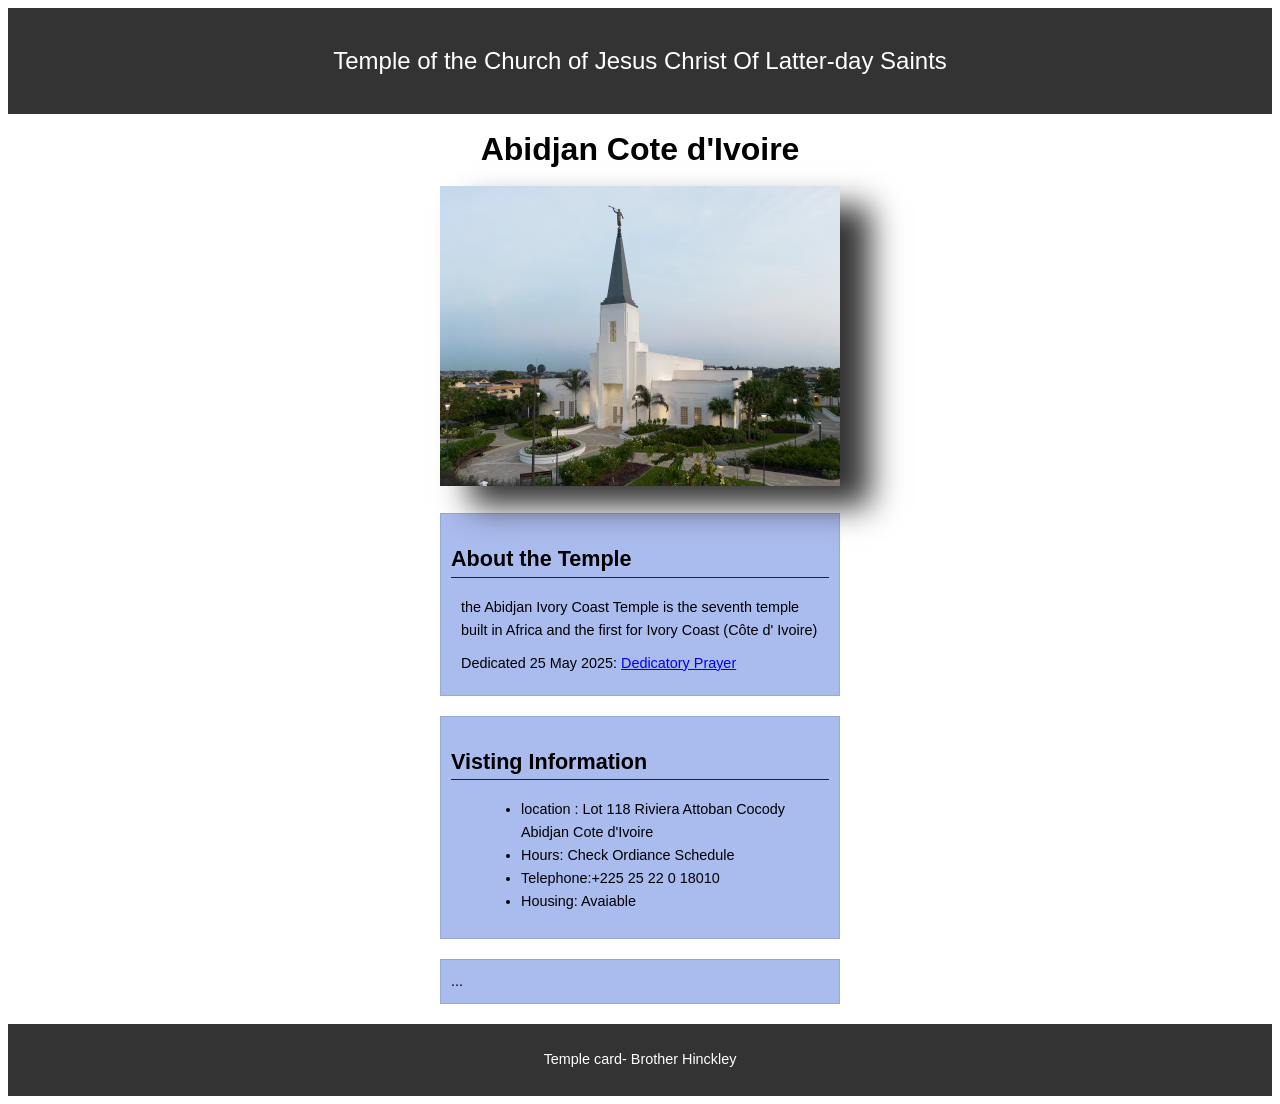
==== temple.html @ 9848fdcc "changes  made" ====
<!DOCTYPE html>
<html lang="en">
<head>
   
   <meta charset="UTF-8">
   <meta name="viewport" content="width=device-width, initial-scale=1.0">
   <title>Temples Card- Abidjan Cote d'Ivoire</title>
   <link rel="stylesheet" href="styles/temple.css">
</head>
<body>
   <header>
      <p>Temple of the Church of Jesus Christ Of Latter-day Saints</p>
   </header>
   <main>
      <h1>Abidjan Cote d'Ivoire</h1> 
      <picture>
         <img src="styles/images/abidjan_ivory_coast_temple_exterior.webp" alt="Abidjan Cote d'Ivoire Temple">
      </picture>
      <section>
         <h2>About the Temple</h2>
         <p>the Abidjan Ivory Coast Temple is the seventh temple built in Africa and the first for Ivory Coast (Côte d' Ivoire)</p>
         <p>Dedicated 25 May 2025: <a href="https://www.thechurchnews.com/temples/2025/05/27/abidjan-ivory-coast-temple-dedicatory-prayer-elder-rasband-blessing/"> Dedicatory Prayer</a></p>
      </section>
      <section>
         <h2>Visting Information</h2>
         <ul>
            <li> location : Lot 118 Riviera Attoban Cocody Abidjan Cote d'Ivoire</li>
            <li>Hours: Check Ordiance Schedule</li>
            <li>Telephone:+225 25 22 0 18010</li>
            <li>Housing: Avaiable</li>
         </ul>
      </section>
      <section>...</section>
   </main>
   <footer>
      <p>Temple card- Brother Hinckley</p>
   </footer>
</body>
</html>
---- styles/temple.css ----
body {
   font-family: Arial, sans-serif;
   line-height: 1.6;
}
header, footer{
   background-color: #333;
   color: #fff;
   padding: 10px;
   text-align: center;
   font-size: 1.5rem;
}
main {
   width: 400px;
   margin: 0 auto;
}
h1 {
   margin: 10px;
   text-align: center;
}
h2{
   border-bottom: 1px solid #222;
}
img {
   width: 100%;
   height: auto;
   box-shadow: 30px 20px 30px #333;
}
section {
   margin: 20px 0;
   border: 1px solid rgb(0 0 0/10%);
   padding: 10px;
   background-color: #abe;
   font-size: .9rem;
}
section p {
   margin: 10px;
}
ul {
   margin-left: 30px;
}
footer {
   font-size: .9rem;
}
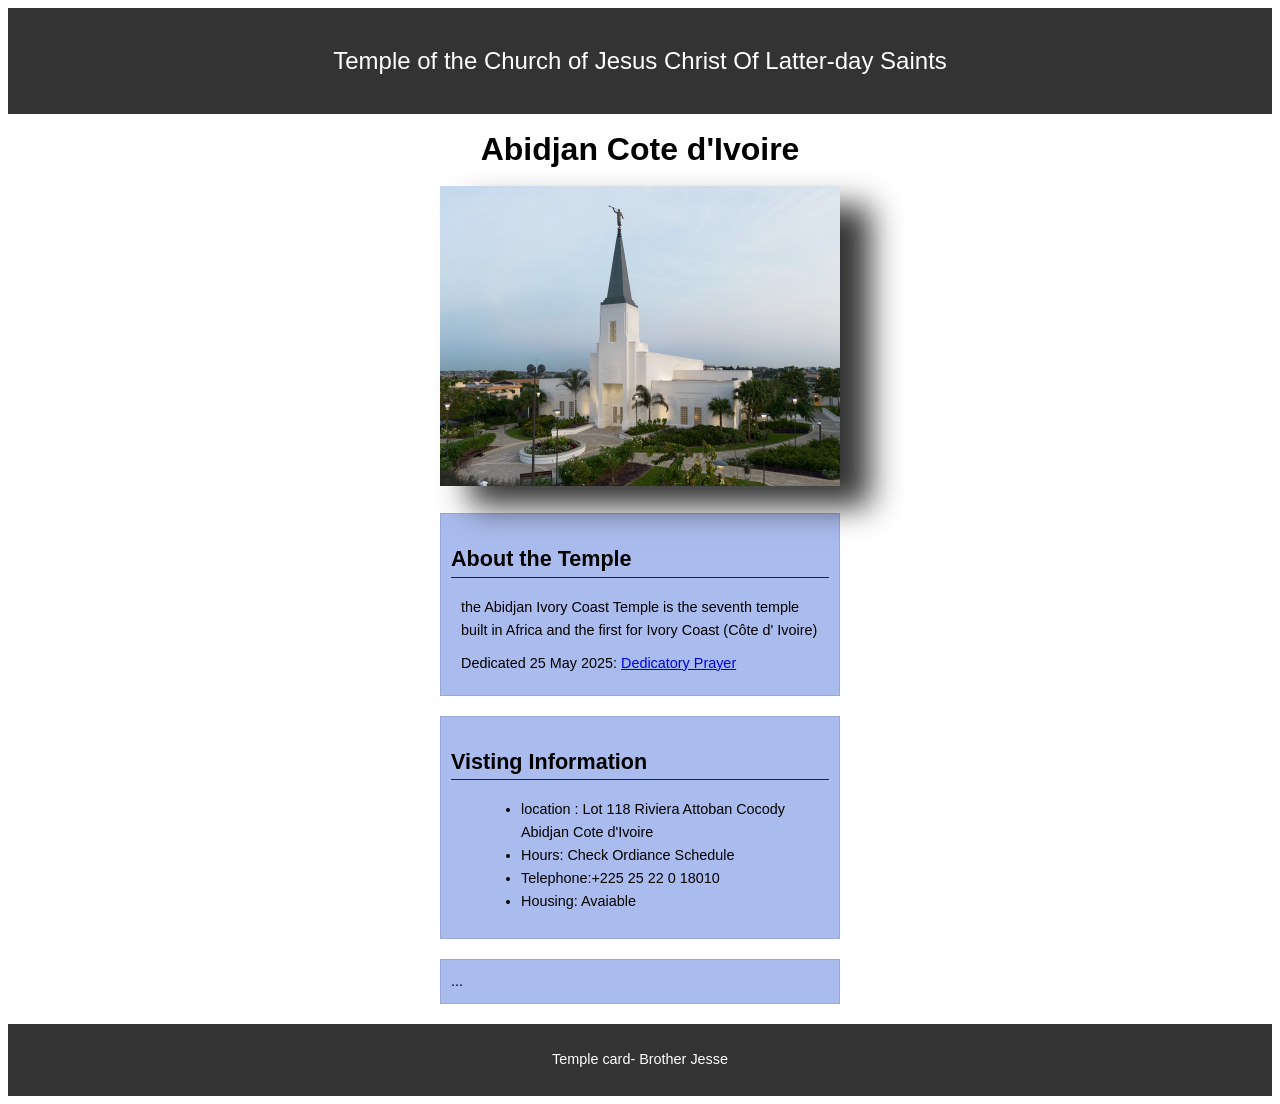
==== commit 0a3f5275: "changes made" ====
--- a/temple.html
+++ b/temple.html
@@ -33,7 +33,7 @@
       <section>...</section>
    </main>
    <footer>
-      <p>Temple card- Brother Hinckley</p>
+      <p>Temple card- Brother Jesse</p>
    </footer>
 </body>
 </html> 
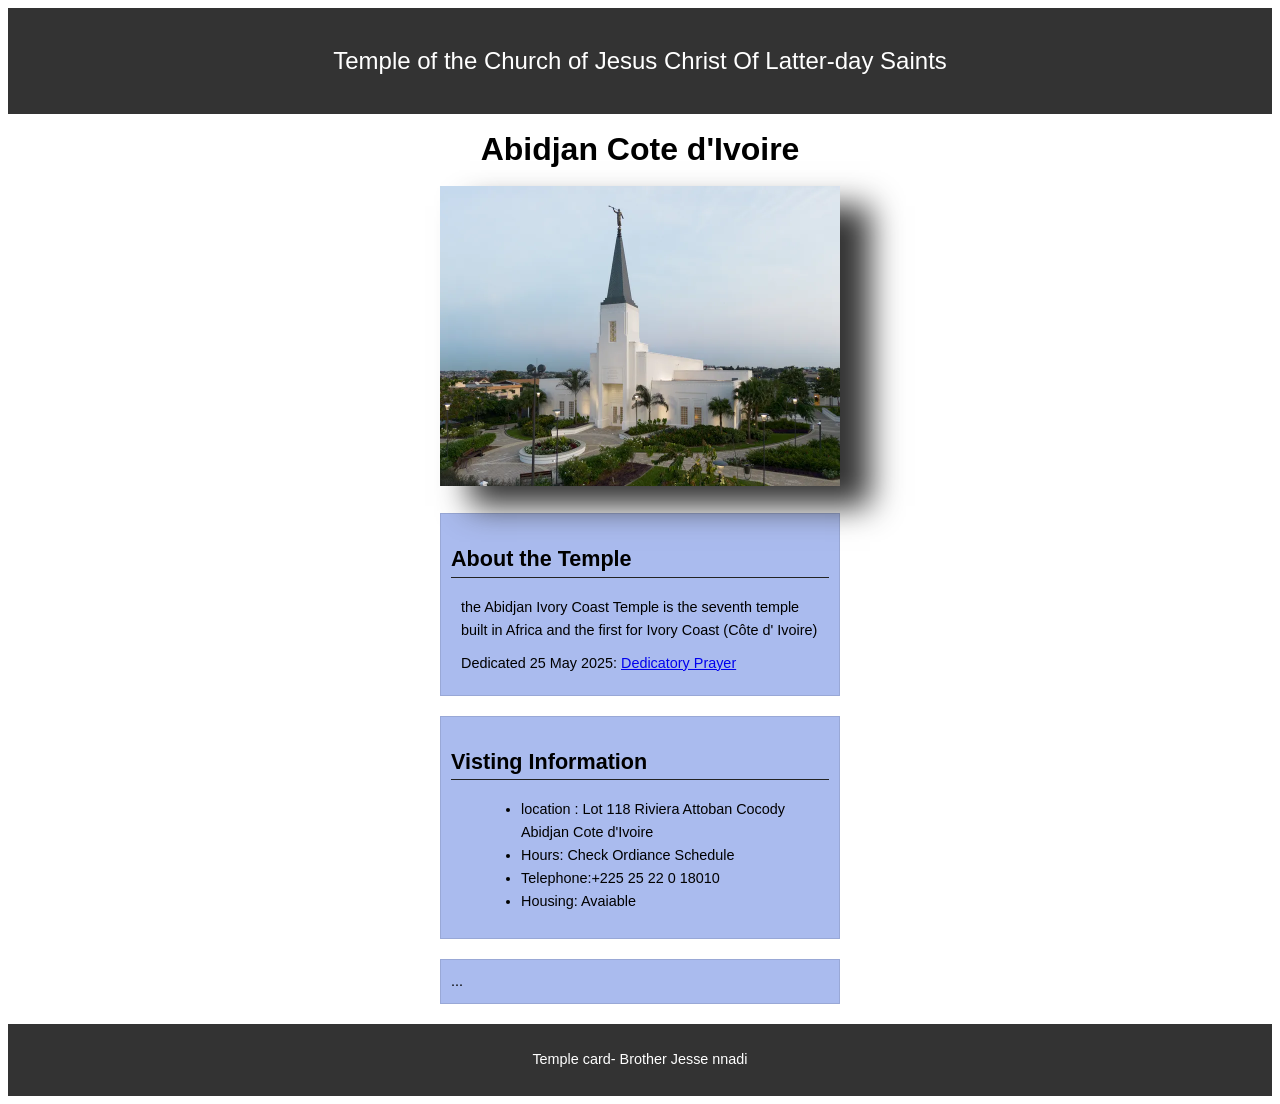
==== commit fcf7c021: "changes made" ====
--- a/temple.html
+++ b/temple.html
@@ -33,7 +33,7 @@
       <section>...</section>
    </main>
    <footer>
-      <p>Temple card- Brother Jesse</p>
+      <p>Temple card- Brother Jesse nnadi</p>
    </footer>
 </body>
 </html> 
